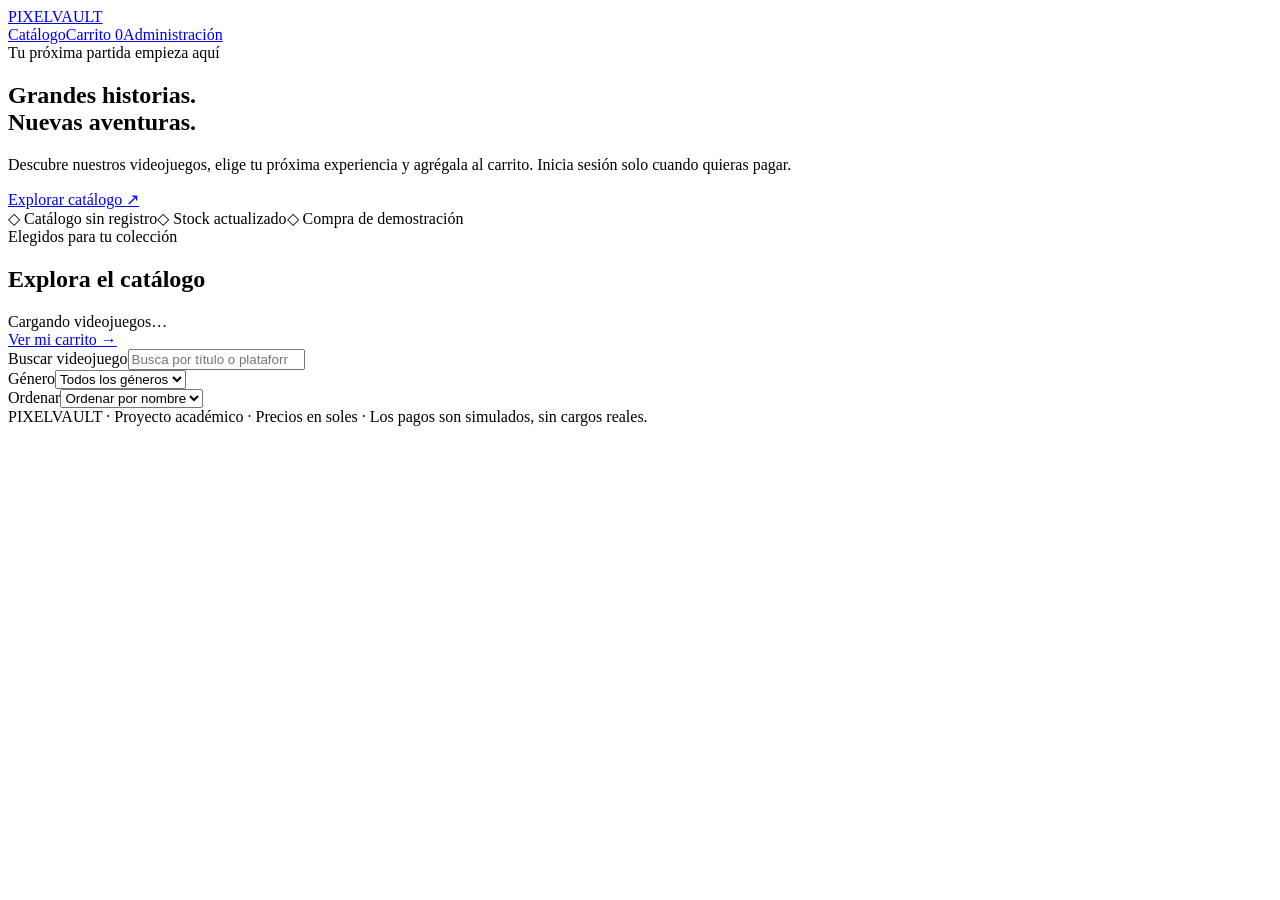
==== src/main/resources/static/index.html @ b537b8a9 "feat: agregar proyecto base PixelVault con carrito, acceso y pagos simulados" ====
<!DOCTYPE html><html lang="es"><head><meta charset="UTF-8"><meta name="viewport" content="width=device-width,initial-scale=1"><title>Tu próxima aventura | PixelVault</title><link rel="icon" href="/img/icon.svg" type="image/svg+xml"><link rel="stylesheet" href="/css/estilos.css"><script src="/js/script.js" defer></script></head><body data-page="catalog"><header><nav class="nav" aria-label="Navegación principal"><a class="brand" href="/index.html">PIXEL<span>VAULT</span></a><div class="nav-links"><a href="/index.html#catalogo">Catálogo</a><a href="/carrito.html">Carrito <span class="count" id="cartCount">0</span></a><a href="/pedidos.html" id="ordersLink" hidden>Mis pedidos</a><a href="/login.html?next=admin" id="adminLink">Administración</a><span class="user" id="userName"></span><button id="logoutBtn" class="small ghost" hidden>Salir</button></div></nav></header><main class="wrap">
<section class="hero"><div class="eyebrow">Tu próxima partida empieza aquí</div><h1>Grandes historias.<br><span>Nuevas aventuras.</span></h1><p>Descubre nuestros videojuegos, elige tu próxima experiencia y agrégala al carrito. Inicia sesión solo cuando quieras pagar.</p><a class="btn primary" href="#catalogo">Explorar catálogo <span aria-hidden="true">↗</span></a><div class="chips"><span>◇ Catálogo sin registro</span><span>◇ Stock actualizado</span><span>◇ Compra de demostración</span></div></section>
<section id="catalogo"><div class="section-top"><div><div class="eyebrow">Elegidos para tu colección</div><h2>Explora el catálogo</h2><span class="muted tiny" id="catalogCount">Cargando videojuegos…</span></div><a class="btn ghost small" href="/carrito.html">Ver mi carrito →</a></div><div class="filters"><div><label class="sr-only" for="search">Buscar videojuego</label><input id="search" type="search" placeholder="Busca por título o plataforma…"></div><div><label class="sr-only" for="genre">Género</label><select id="genre"><option value="">Todos los géneros</option></select></div><div><label class="sr-only" for="sort">Ordenar</label><select id="sort"><option value="name">Ordenar por nombre</option><option value="priceAsc">Menor precio</option><option value="priceDesc">Mayor precio</option></select></div></div><div id="catalogError" role="alert"></div><div class="grid" id="games"></div></section>
<dialog id="details"><button class="close small ghost" id="closeDetails" aria-label="Cerrar detalle">✕</button><div id="detailContent"></div></dialog>
</main><footer>PIXELVAULT · Proyecto académico · Precios en soles · Los pagos son simulados, sin cargos reales.</footer><div id="toast" role="status" hidden></div></body></html>
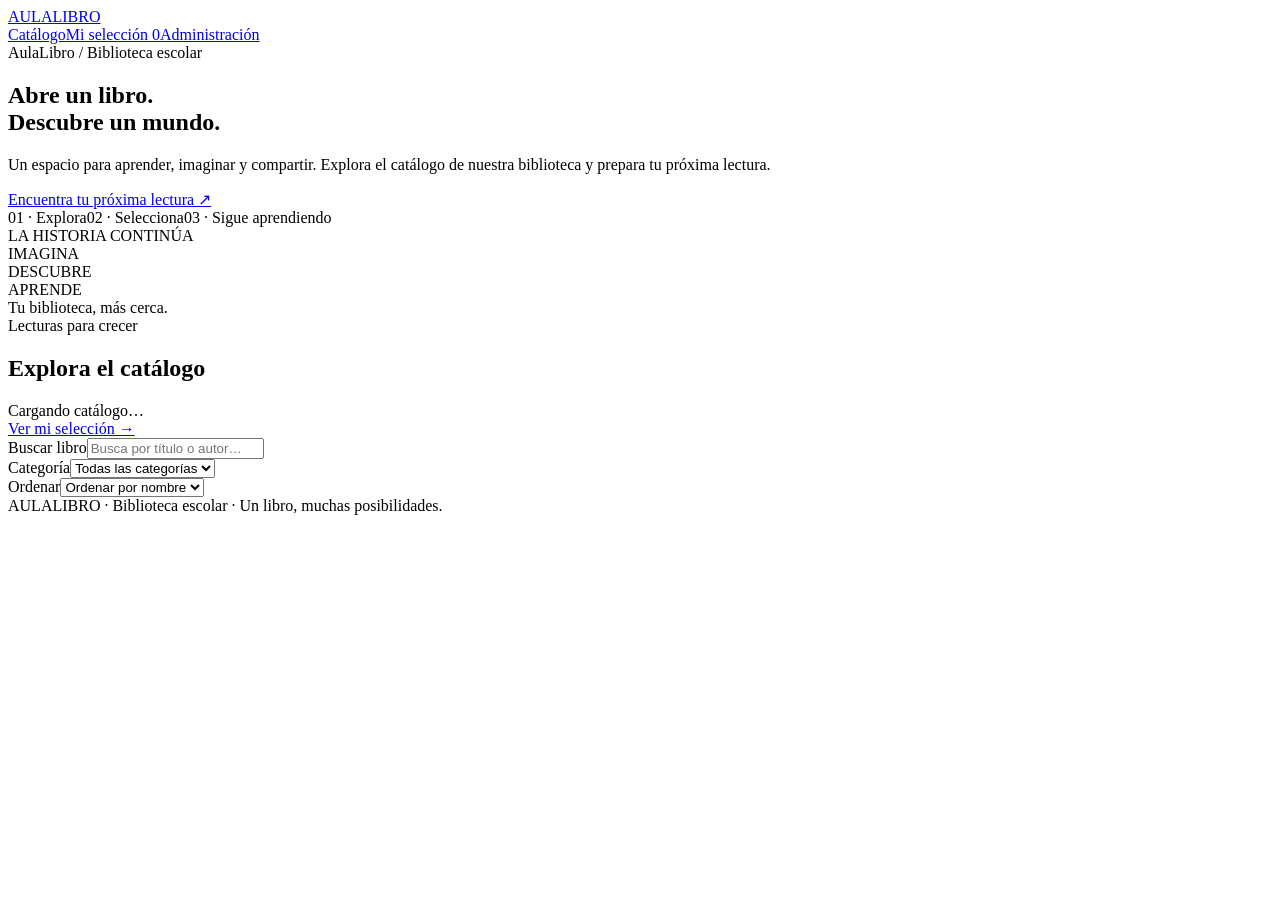
==== commit 3411c5e6: "feat: adaptar index.html a identidad visual AulaLibro" ====
--- a/src/main/resources/static/index.html
+++ b/src/main/resources/static/index.html
@@ -1,5 +1,12 @@
-<!DOCTYPE html><html lang="es"><head><meta charset="UTF-8"><meta name="viewport" content="width=device-width,initial-scale=1"><title>Tu próxima aventura | PixelVault</title><link rel="icon" href="/img/icon.svg" type="image/svg+xml"><link rel="stylesheet" href="/css/estilos.css"><script src="/js/script.js" defer></script></head><body data-page="catalog"><header><nav class="nav" aria-label="Navegación principal"><a class="brand" href="/index.html">PIXEL<span>VAULT</span></a><div class="nav-links"><a href="/index.html#catalogo">Catálogo</a><a href="/carrito.html">Carrito <span class="count" id="cartCount">0</span></a><a href="/pedidos.html" id="ordersLink" hidden>Mis pedidos</a><a href="/login.html?next=admin" id="adminLink">Administración</a><span class="user" id="userName"></span><button id="logoutBtn" class="small ghost" hidden>Salir</button></div></nav></header><main class="wrap">
-<section class="hero"><div class="eyebrow">Tu próxima partida empieza aquí</div><h1>Grandes historias.<br><span>Nuevas aventuras.</span></h1><p>Descubre nuestros videojuegos, elige tu próxima experiencia y agrégala al carrito. Inicia sesión solo cuando quieras pagar.</p><a class="btn primary" href="#catalogo">Explorar catálogo <span aria-hidden="true">↗</span></a><div class="chips"><span>◇ Catálogo sin registro</span><span>◇ Stock actualizado</span><span>◇ Compra de demostración</span></div></section>
-<section id="catalogo"><div class="section-top"><div><div class="eyebrow">Elegidos para tu colección</div><h2>Explora el catálogo</h2><span class="muted tiny" id="catalogCount">Cargando videojuegos…</span></div><a class="btn ghost small" href="/carrito.html">Ver mi carrito →</a></div><div class="filters"><div><label class="sr-only" for="search">Buscar videojuego</label><input id="search" type="search" placeholder="Busca por título o plataforma…"></div><div><label class="sr-only" for="genre">Género</label><select id="genre"><option value="">Todos los géneros</option></select></div><div><label class="sr-only" for="sort">Ordenar</label><select id="sort"><option value="name">Ordenar por nombre</option><option value="priceAsc">Menor precio</option><option value="priceDesc">Mayor precio</option></select></div></div><div id="catalogError" role="alert"></div><div class="grid" id="games"></div></section>
+<!DOCTYPE html><html lang="es"><head><meta charset="UTF-8"><meta name="viewport" content="width=device-width,initial-scale=1"><title>Biblioteca escolar | AulaLibro</title><link rel="icon" href="/img/aulalibro.svg" type="image/svg+xml"><link rel="stylesheet" href="/css/estilos.css"><script src="/js/script.js" defer></script></head><body data-page="catalog"><header><nav class="nav" aria-label="Navegación principal"><a class="brand" href="/index.html">AULA<span>LIBRO</span></a><div class="nav-links"><a href="/index.html#catalogo">Catálogo</a><a href="/carrito.html">Mi selección <span class="count" id="cartCount">0</span></a><a href="/pedidos.html" id="ordersLink" hidden>Mis pedidos</a><a href="/login.html?next=admin" id="adminLink">Administración</a><span class="user" id="userName"></span><button id="logoutBtn" class="small ghost" hidden>Salir</button></div></nav></header><main class="wrap">
+<section class="hero">
+<div class="hero-copy"><div class="eyebrow">AulaLibro / Biblioteca escolar</div>
+<h1>Abre un libro.<br><span>Descubre un mundo.</span></h1>
+<p>Un espacio para aprender, imaginar y compartir. Explora el catálogo de nuestra biblioteca y prepara tu próxima lectura.</p>
+<a class="btn primary" href="#catalogo">Encuentra tu próxima lectura ↗</a>
+<div class="chips"><span>01 · Explora</span><span>02 · Selecciona</span><span>03 · Sigue aprendiendo</span></div></div>
+<div class="library-art" aria-hidden="true"><span class="art-label">LA HISTORIA CONTINÚA</span><div class="book book-one">IMAGINA</div><div class="book book-two">DESCUBRE</div><div class="book book-three">APRENDE</div><div class="shelf"></div><span class="art-caption">Tu biblioteca, más cerca.</span></div>
+</section>
+<section id="catalogo"><div class="section-top"><div><div class="eyebrow">Lecturas para crecer</div><h2>Explora el catálogo</h2><span class="muted tiny" id="catalogCount">Cargando catálogo…</span></div><a class="btn ghost small" href="/carrito.html">Ver mi selección →</a></div><div class="filters"><div><label class="sr-only" for="search">Buscar libro</label><input id="search" type="search" placeholder="Busca por título o autor…"></div><div><label class="sr-only" for="genre">Categoría</label><select id="genre"><option value="">Todas las categorías</option></select></div><div><label class="sr-only" for="sort">Ordenar</label><select id="sort"><option value="name">Ordenar por nombre</option><option value="stockDesc">Mayor disponibilidad</option></select></div></div><div id="catalogError" role="alert"></div><div class="grid" id="games"></div></section>
 <dialog id="details"><button class="close small ghost" id="closeDetails" aria-label="Cerrar detalle">✕</button><div id="detailContent"></div></dialog>
-</main><footer>PIXELVAULT · Proyecto académico · Precios en soles · Los pagos son simulados, sin cargos reales.</footer><div id="toast" role="status" hidden></div></body></html>
+</main><footer>AULALIBRO · Biblioteca escolar · Un libro, muchas posibilidades.</footer><div id="toast" role="status" hidden></div></body></html>
